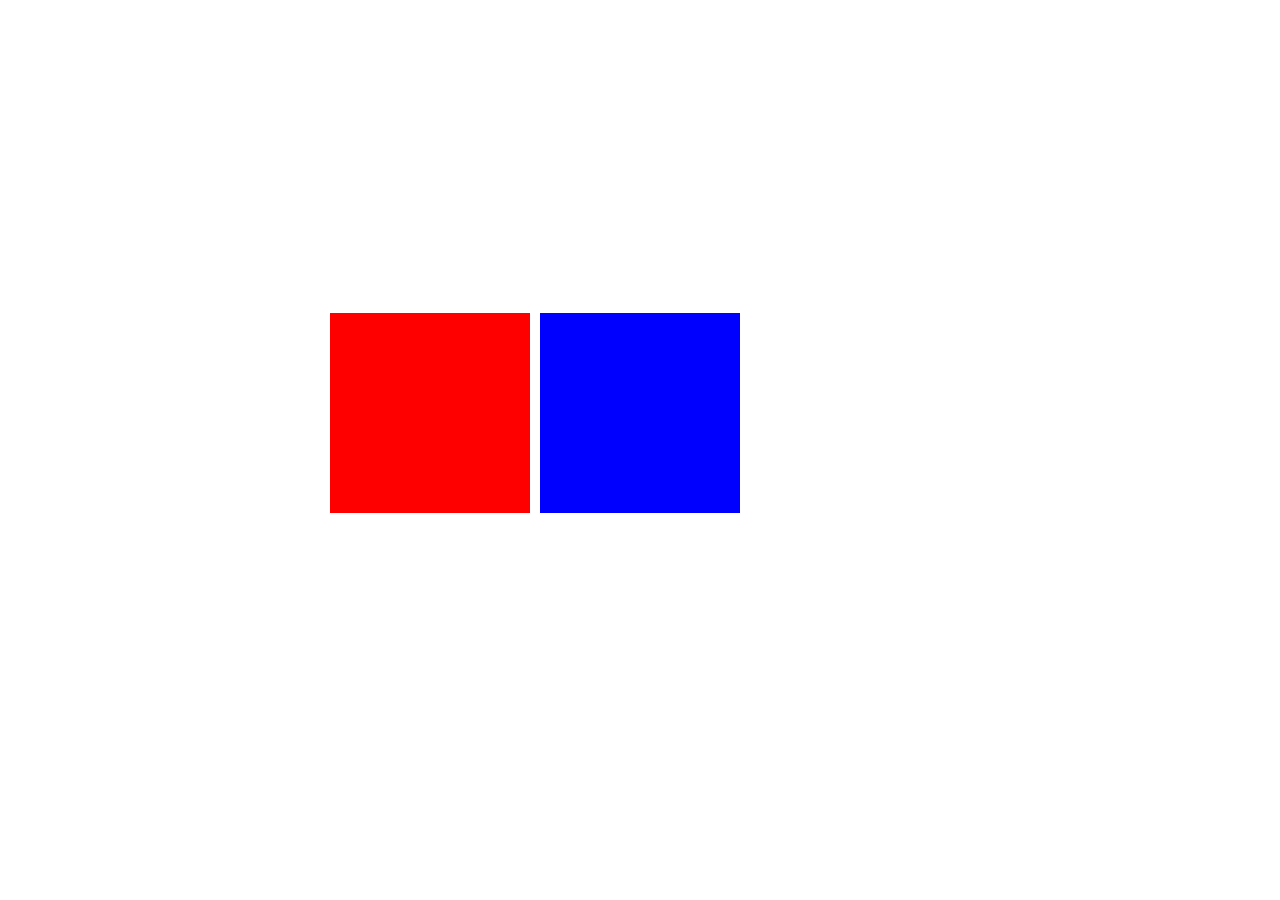
==== animation.html @ 0d8ead5f "animation files" ====
<!DOCTYPE html>
<html lang="en">

<head>
    <meta charset="UTF-8">
    <meta name="viewport" content="width=device-width, initial-scale=1.0">
    <title>Document</title>

    <style>
        .container {
            height: 90vh;
            display: flex;
            justify-content: center;
            align-items: center;
            gap: 10px;
        }

        .board {
            height: 200px;
            width: 200px;
            /* border-radius: 50%; */
        }

        .board1 {
            background-color: red;
        }

        .board2 {
            background-color: greenyellow;
        }

        .board2 {
            background-color: blue;
        }
    </style>
</head>

<body>
    <div class="container">
        <div class="board board1"></div>
        <div class="board board2"></div>
        <div class="board board3"></div>
    </div>
</body>

</html>
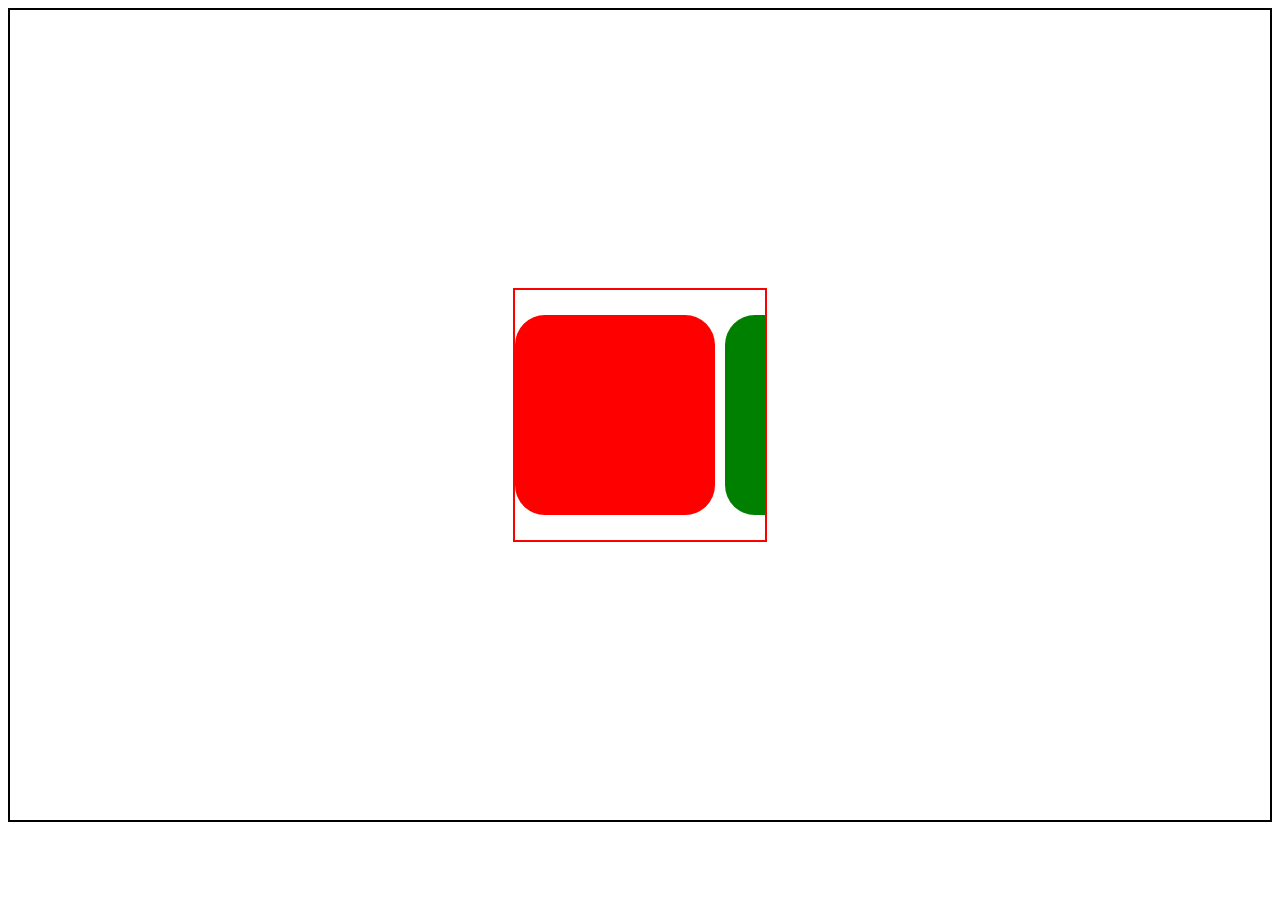
==== commit 44a3204d: "Update animation.html" ====
--- a/animation.html
+++ b/animation.html
@@ -7,18 +7,33 @@
     <title>Document</title>
 
     <style>
-        .container {
+        body {
+            border: 2px solid;
             height: 90vh;
             display: flex;
             justify-content: center;
             align-items: center;
+        }
+
+        .container {
+            /* height: 90vh; */
+            height: 250px;
+            width: 250px;
+            display: flex;
+            justify-content: center;
+            align-items: center;
+            flex-wrap: wrap;
+            flex-direction: column;
+            overflow: hidden;
             gap: 10px;
+            border: 2px solid red;
         }
 
         .board {
             height: 200px;
             width: 200px;
-            /* border-radius: 50%; */
+            border-radius: 30px;
+            animation: carousel 10s linear infinite;
         }
 
         .board1 {
@@ -26,11 +41,17 @@
         }
 
         .board2 {
-            background-color: greenyellow;
+            background-color: green;
         }
 
-        .board2 {
+        .board3 {
             background-color: blue;
+        }
+
+        @keyframes carousel {
+            100% {
+                transform: translateX(-750px);
+            }
         }
     </style>
 </head>
@@ -40,7 +61,13 @@
         <div class="board board1"></div>
         <div class="board board2"></div>
         <div class="board board3"></div>
+        <div class="board board1"></div>
+        <div class="board board2"></div>
+        <div class="board board3"></div>
+        <div class="board board1"></div>
+        <div class="board board2"></div>
+        <div class="board board3"></div>
     </div>
 </body>
 
-</html>+</html>
